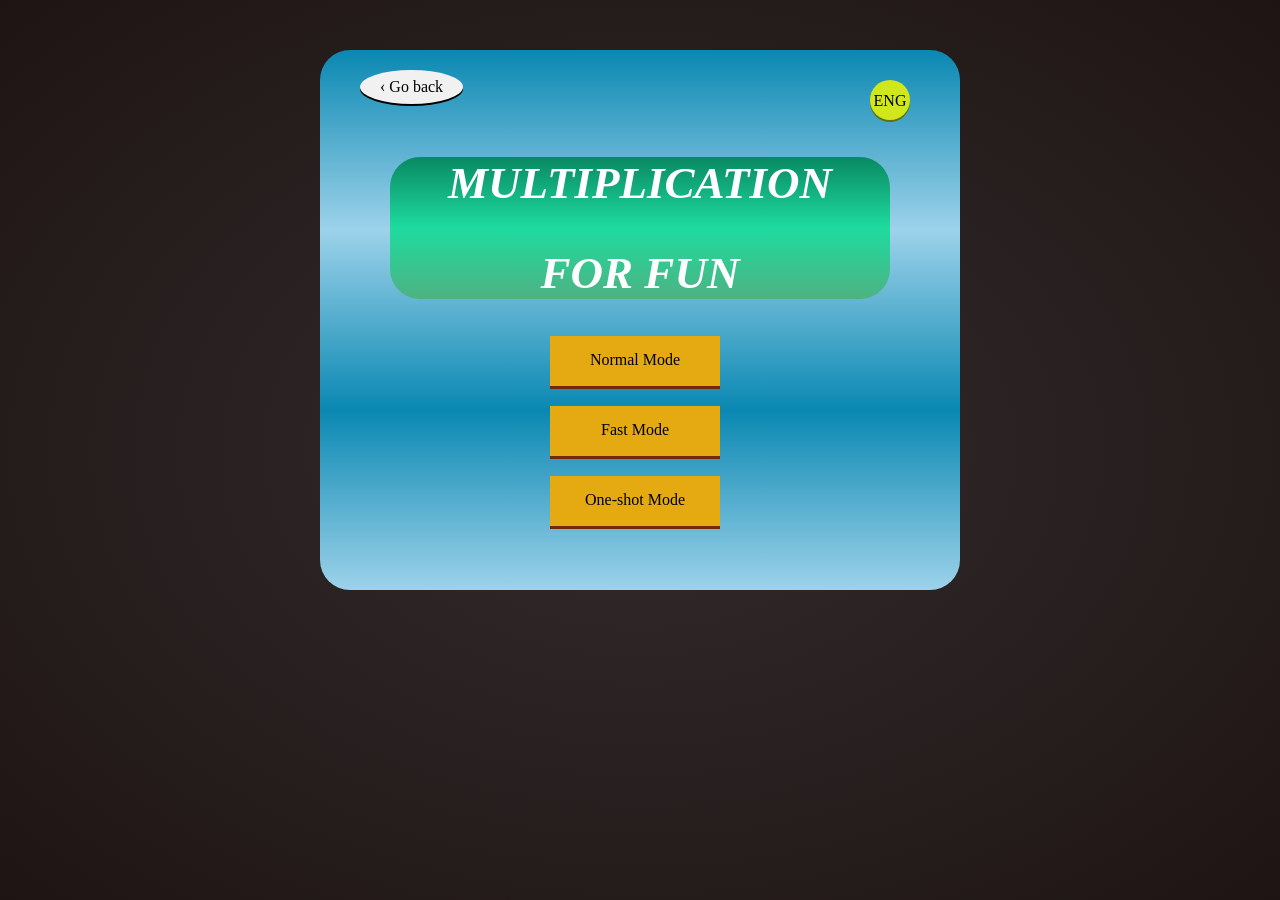
==== index.html @ e3187c35 "Change the Go back button for later extension" ====
<html>
<head>
    <meta charset="UTF-8">
    <meta name="viewport" content="width=device-width, user-scalable=yes, initial-scale=1.0">
    <title>Math game</title>
    <link rel="stylesheet" href="styling.css">
</head>
<body>
    <!--   The game starter-->
    <div id="container1">
        <div id="waste">
            <a id="back1" href="#" class="previous">&#8249; Go back</a>
            <a id="back2" href="#" class="previous ">&#8249; Go back</a>
        </div>
        <div id="language">
            <span id="lang">ENG</span>
        </div>   
        <div id="title">
            <h2 class="math" id="line1">
                MULTIPLICATION
            </h2>
            <h2 class="math" id="line2">
                FOR FUN
            </h2>
        </div>
        <div id="normal" class="mode">
            Normal Mode
        </div>
        <div id="fast" class="mode">
            Fast Mode
        </div>
        <div id="one" class="mode">
            One-shot Mode
        </div>
        <div id="sarcasm">
            HỌC TIẾNG ANH ĐÊ!!!
        </div>
        
        <!--The second page-->
        <div id="second">
           <p id="difficult">
               DIFFICULTY
           </p>
           <div class="row">
                <div id="21" class="difficulty">
                    2 Numbers, 1 digit
                </div>
                <div id="22" class="difficulty">
                    2 Numbers, 2 digits
                </div>
           </div>
           <div class="row">
               <div id="31" class="difficulty">
                    3 Numbers, 1 digit
                </div>
                <div id="32" class="difficulty">
                    3 Numbers, 2 digits
                </div>
           </div>
           <div class="row">
               <div id="2decimal" class="difficulty">
                    2 Decimal Numbers
                </div>
                <div id="3decimal" class="difficulty">
                    3 Decimal Numbers
                </div>
           </div>
        </div>
    </div>
    
    
    <!-- The game content -->
    <div id="container2">
        <div id="score"> 
            <p id="hold">Score:</p>
            <p id="scorevalue">0</p>
        </div>
        <div id="correct">
            Correct
        </div>
        <div id="wrong">
            Wrong
        </div>
        <div id="question">
            
        </div>
        <div id="instruction">
            Choose an answer down here
        </div>
        <div id="choice">
            <div id="box1" class="box">
                
            </div>
            <div id="box2" class="box">
                
            </div>
            <div id="box3" class="box">
                
            </div>
            <div id="box4" class="box">
                
            </div>
        </div>
        <div id="footer">
            <div id="reset" class="foot">
                Reset Game
            </div>
            <div id="timing" class="foot">
                <span id="left"> </span>
            </div>
        </div>
        <div id="gameover">
            <p id="over1">GAME OVER!</p> 
            <p id="over2">YOUR SCORE IS </p>
            <span id="result"> 0</span>
        </div>
    </div>
    
    <script src="javascript.js"></script>
</body>
</html>
---- styling.css ----
html {
    height: 100%;
    background: radial-gradient(ellipse, #332c2c, #1e1414);
}

/*The introduction of the game*/
#container1 {
    width: 600px;
    height: 500px;
    background: linear-gradient( #0a88b2, #9dd2ea, #0a88b2, #9dd2ea);
    margin: 50px auto;
    padding: 20px ;
    border-radius: 30px;
    position: relative;
    display: block;
}

#waste {
    width: 110px;
    height: 10px;
/*    margin-bottom: 10px;*/
    display: block;
}

#back1 {
    padding: 8px 20px;
/*    display: none;*/
}

#back2 {
    display: none;
}

.previous {
    font-family: cursive;
    text-decoration: none;
    display: inline-block;
    padding: 8px 16px;
    left: 20px;
    position: relative;
    box-shadow: 0px 2px black;
    background-color: #f1f1f1;
    color: black;
    border-radius: 50%;
    position: relative;
}

.previous:hover {
    background-color: #1c1919;
    color: white;
    box-shadow: 0px 2px #8c7575;
}

.previous:active {
    box-shadow: 0px 0px #8c7575;
    top: 1px;
}

#language {
    width: 40px;
    height: 40px;
    background-color: #d0e81b;
    text-align: center;
    line-height: 2.6;
    right: 20px;
    position: relative;
    border-radius: 40px;
    margin-left: 550px;
    box-shadow: 0px 2px #64700b;
    cursor: pointer;
    font-family: cursive;
    display: block;
}

#language:hover{
    background-color: #9aad0a;
    color: white;
    box-shadow: 0px 2px #404704;   
}

#language:active{
    box-shadow: 0px 0px black;
    top: 1px;
}

#title {
    background: linear-gradient( #098961, #1edb9f, #4eb283);
    margin-left: 50px;
    width: 500px;
    border-radius: 30px;
    font-style: italic;
    text-align: center;
    font-size: 30px;
    font-weight: 100;
    font-family: cursive;
    color: white;
/*    margin-bottom: 30px;*/
    display: block;
}

.mode {
    width: 170px;
    height: 50px;
    background-color: #e5a912;
    text-align: center;
    font-family: cursive;
    line-height: 3;
    margin:0px 210px 20px;
    box-shadow: 0px 3px #752709;
    position: relative;
    cursor: pointer;
    display: block;
}

.mode:hover{
    background-color: #d8480f;
    color: white;
    text-transform: uppercase;
    box-shadow: 0px 2px #404704;   
}

.mode:active{
    box-shadow: 0px 0px black;
    top: 1px;
}

#sarcasm {
    width: 600px;
    height: 425px;
    background-color: red;
    color: white;
    font-family: cursive;
    top: 80px;
    position: absolute;
    text-align: center;
    font-size: 90px;
    line-height: 2;
    z-index: 2;
    border-radius: 30px;
    display: none;
}

/*///////////////////////////////////////////////////*/
/*Choose the difficulty of the game mode*/
#second {
    display: none;
    width: 600px;
    height: 400px;
    top: 80px;
    position: absolute;
/*    text-align: center;*/

}

#difficult {
    font-style: italic;
    text-align: center;
    font-size: 25px;
    font-family: cursive;
}

.row {
    width: 600px;
    height: 80px;
}

.difficulty {
    text-align: center;
    line-height: 4;
    width: 200px;
    height: 70px;
    font-family: cursive;
    position: relative;
    margin: 0px 15px 50px 65px;
    float: left;
    background-color: #ae6ff2;
    box-shadow: 0px 4px #260549;
    cursor: pointer;
    border-radius: 20px;
}

.difficulty:hover{
    background-color: #d8480f;
    color: white;
    text-transform: uppercase;
    box-shadow: 0px 2px #404704;   
}

.difficulty:active{
    box-shadow: 0px 0px black;
    top: 1px;
}


/*///////////////////////////////////////////////////*/
/*The content of the game*/
#container2 {
    height: 500px;
    width: 600px;
    background-color: #9dd2ea;
    margin: 50px auto;
    padding: 20px ;
    font-family: cursive;
    border-radius: 20px;
/*    box-shadow: 4px 4px #F016DE;*/
    position: relative;
    display: none;
}

#score {
    width: 120px;
    height: 50px;
    background-color: #d0e81b;
    text-align: center;
    line-height: 1;
    right: 20px;
    position: relative;
    margin-left: 500px;
/*    box-shadow: 0px 2px #64700b;*/
    display: block;
    
}

#hold{
    position: absolute;
    margin-left: 15px;
}

#scorevalue {
    position: absolute;
    margin-left: 70px;
}

#correct{
    position: absolute;
    left: 10px;
    background-color: blueviolet;
    color: white;
    padding: 11px;
    display: none;
    
}

#wrong{
    position: absolute;
    left: 10px;
    background-color: chartreuse; 
    color: white;
    padding: 11px;
    display: none;
}

#question{
    width: 300px;
    height: 150px;
    margin: 50px auto 10px auto;
    background-color: brown;
    font-size: 70px;
    text-align: center;
    line-height: 2;
    font-family:Impact, Charcoal, sans-serif;
    box-shadow: 0px 2px black;
}

#instruction{
    width: 340px;
    height: 50px;
    background-color: blueviolet;
    margin: 10px auto;
    text-align: center;
    line-height: 3;
    box-shadow: 0px 2px black;
}

#choice{
    width: 340px;
    height: 80px;
    margin: 5px auto 10px auto;
/*    background-color: black;*/
    
}

.box{
    width: 70px;
    height: 70px;
    float:left;
/*    margin: 10px 10px 10px 10px;*/
    background-color: aliceblue;
    margin-right: 20px;
    box-shadow: 0px 2px rgba(0,0,100, 10);
    text-align: center;
    line-height: 4.0;
    position: relative;/* for the postion of the button*/
/*
    -webkit-transition: all 2s;
    -moz-transition: all 2s;
    -o-transition: all 2s;
    -ms-transition: all 2s;
*/
    transition: all 1s;
    cursor: pointer;
}

.box:hover{
    background-color: darkgreen;
    color: white;
    box-shadow: 0px 2px black;   
}

.box:active{
    box-shadow: 0px 0px black;
    top: 3px;
}

#box4{
    margin-right: 0;
}

#footer{
    width: 300px;
    height: 50px;
    margin: 10px 10px 0px 250px;;
}

.foot {
    line-height: 2.5;
    text-align: center;
    float: left;
    box-shadow: 0px 2px rgba(0,0,0, 10);
    border-radius: 3px;
}

#reset {
    width: 100px;
    height: 40px;
    background-color: deeppink;
    position: relative;
    cursor:pointer;
}

#reset:hover {
    background-color: darkblue;
    color: white;
}

#reset:active {
    box-shadow: 0px 0px black;
    top: 3px;
}

#timing {
    font-size: 19;
    width: 100px;
    height: 45px;
    line-height: 2.5;
    margin-left: 100px;
    background-color: chartreuse;
    box-shadow: 0px 2px rgba(0,0,100, 10);
/*    visibility: hidden;*/
    display: none;
}


#gameover {
    height: 300px;
    width: 610px;
    font-size: 50px;
    text-align: center;
    line-height: 1.5;
    color: white;
    text-transform: uppercase;
    position: absolute;
    top: 120px;
    left: 15px;
    z-index: 2;
    background: linear-gradient(#f7d86a, #f75d04);
    display: none;
}

#over2 {
    position: absolute;
    margin-left: 60px;
    margin-top: 0px;
}

#result {
    position: absolute;
    margin-left: 170px;
    margin-top: 2px;;
}
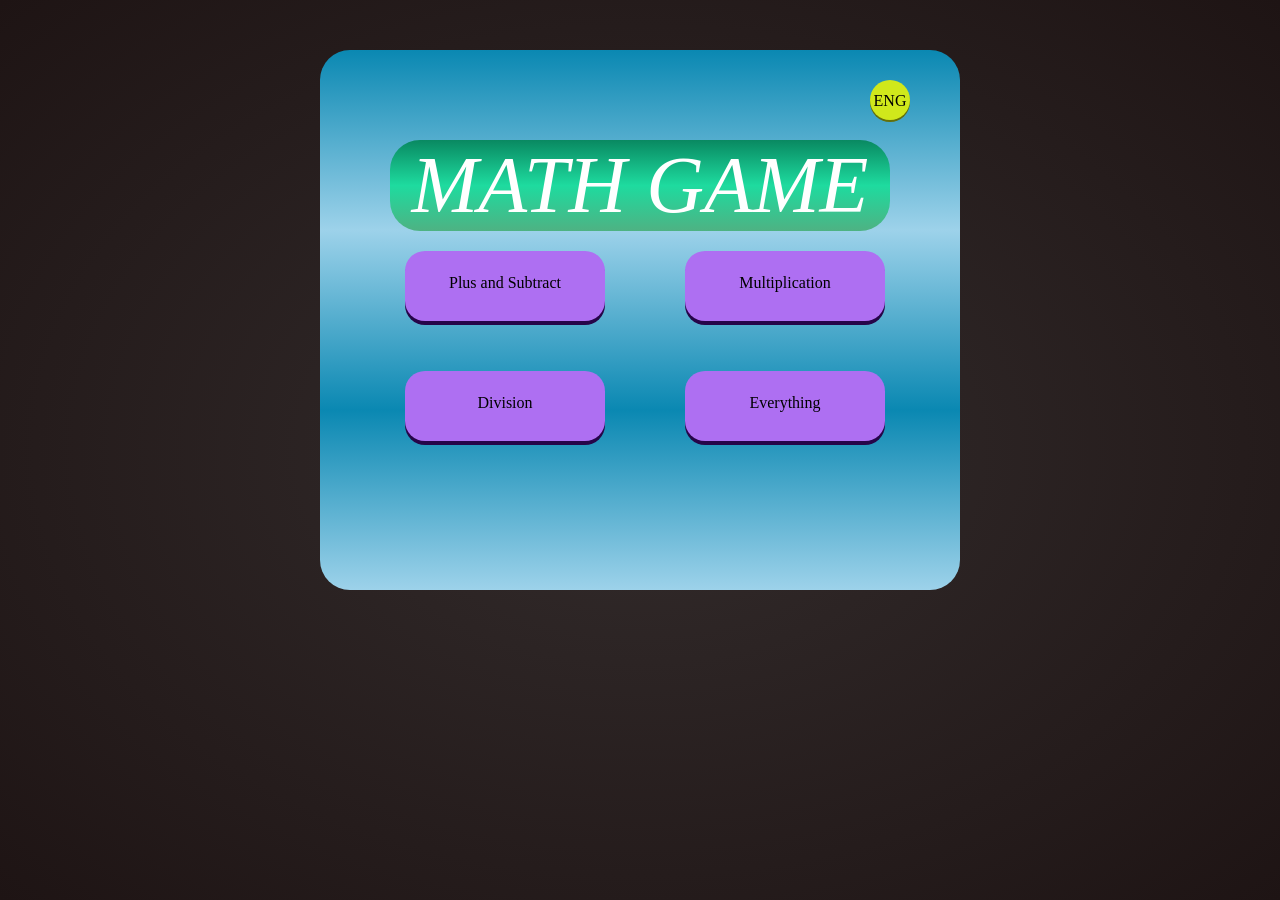
==== commit efbf789b: "Add the style for the first page" ====
--- a/index.html
+++ b/index.html
@@ -14,6 +14,27 @@
         </div>
         <div id="language">
             <span id="lang">ENG</span>
+        </div>
+        <div id="gameTitle">
+            MATH GAME
+        </div>
+        <div id="operations">
+            <div class="line">
+                <div id="PlusSubtract" class="operators">
+                    Plus and Subtract
+                </div>
+                <div id="Multiple" class="operators">
+                    Multiplication
+                </div>
+           </div>
+           <div class="line">
+                <div id="Division" class="operators">
+                    Division
+                </div>
+                <div id="Hyprid" class="operators">
+                    Everything
+                </div>
+           </div>
         </div>   
         <div id="title">
             <h2 class="math" id="line1">
--- a/styling.css
+++ b/styling.css
@@ -24,7 +24,7 @@
 
 #back1 {
     padding: 8px 20px;
-/*    display: none;*/
+    display: none;
 }
 
 #back2 {
@@ -79,6 +79,53 @@
 }
 
 #language:active{
+    box-shadow: 0px 0px black;
+    top: 1px;
+}
+
+#gameTitle {
+    background: linear-gradient( #098961, #1edb9f, #4eb283);
+    margin:20px 50px;
+    width: 500px;
+    border-radius: 30px;
+    font-style: italic;
+    text-align: center;
+    font-size: 80px;
+    font-weight: 100;
+    font-family: cursive;
+    color: white;
+/*    margin-bottom: 30px;*/
+    display: block;
+}
+
+.line {
+    width: 600px;
+    height: 80px;
+}
+
+.operators {
+    text-align: center;
+    line-height: 4;
+    width: 200px;
+    height: 70px;
+    font-family: cursive;
+    position: relative;
+    margin: 0px 15px 50px 65px;
+    float: left;
+    background-color: #ae6ff2;
+    box-shadow: 0px 4px #260549;
+    cursor: pointer;
+    border-radius: 20px;
+}
+
+.operators:hover{
+    background-color: #d8480f;
+    color: white;
+    text-transform: uppercase;
+    box-shadow: 0px 2px #404704;   
+}
+
+.operators:active{
     box-shadow: 0px 0px black;
     top: 1px;
 }
@@ -95,7 +142,7 @@
     font-family: cursive;
     color: white;
 /*    margin-bottom: 30px;*/
-    display: block;
+    display: none;
 }
 
 .mode {
@@ -109,7 +156,7 @@
     box-shadow: 0px 3px #752709;
     position: relative;
     cursor: pointer;
-    display: block;
+    display: none;
 }
 
 .mode:hover{
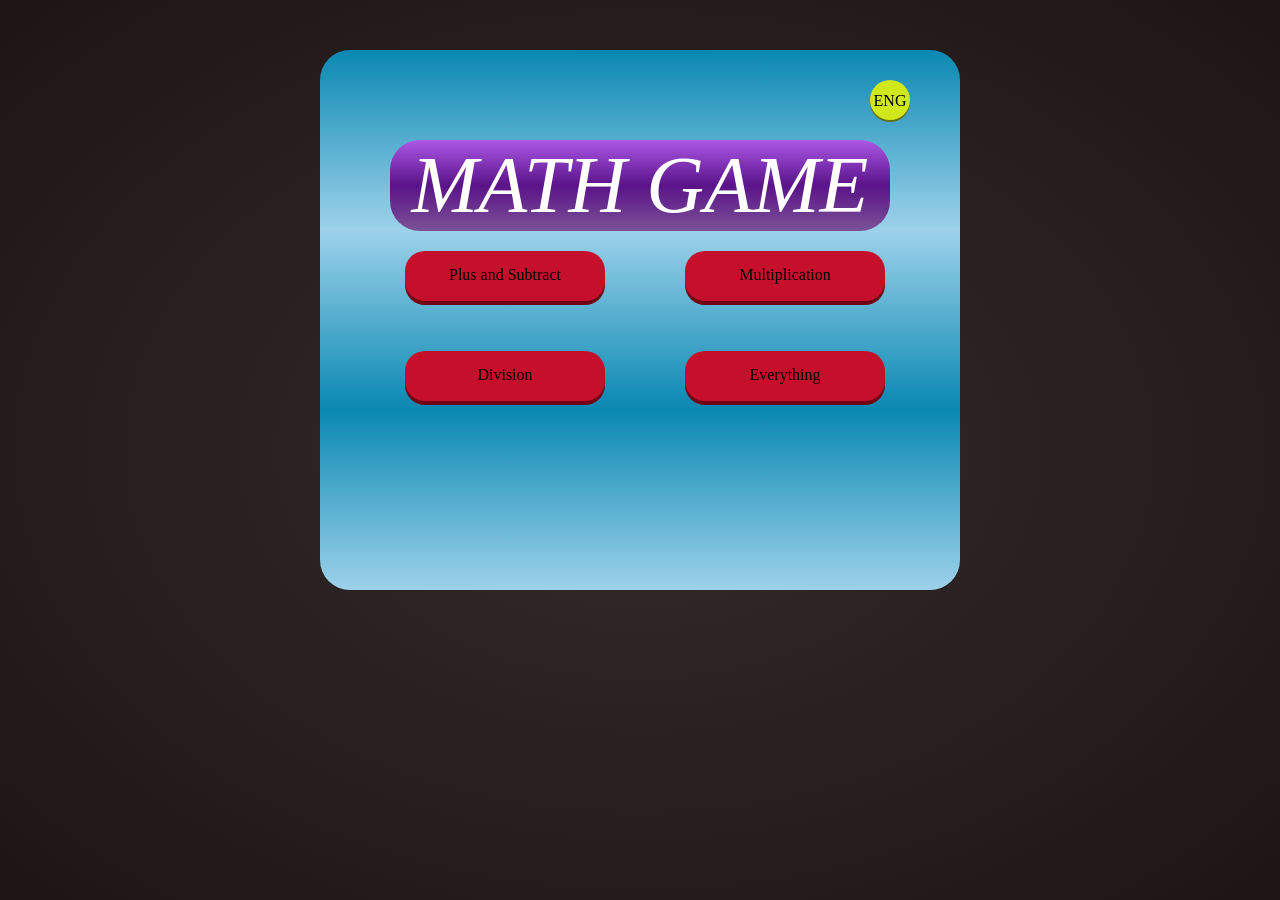
==== commit 5a6acfba: "Add the stle for each button and how they will show up when click the Go back button" ====
--- a/index.html
+++ b/index.html
@@ -35,6 +35,9 @@
                     Everything
                 </div>
            </div>
+        </div>
+        <div id="title1">
+            ADD/SUB FOR FUN
         </div>   
         <div id="title">
             <h2 class="math" id="line1">
@@ -43,6 +46,12 @@
             <h2 class="math" id="line2">
                 FOR FUN
             </h2>
+        </div>
+        <div id="title2">
+            DIVISION FOR FUN
+        </div>
+        <div id="title3">
+            CALCULATION FOR FUN
         </div>
         <div id="normal" class="mode">
             Normal Mode
--- a/styling.css
+++ b/styling.css
@@ -84,7 +84,7 @@
 }
 
 #gameTitle {
-    background: linear-gradient( #098961, #1edb9f, #4eb283);
+    background: linear-gradient( #ac57e5, #5a1389, #7b5296);
     margin:20px 50px;
     width: 500px;
     border-radius: 30px;
@@ -98,6 +98,10 @@
     display: block;
 }
 
+#operations {
+    display: block;
+}
+
 .line {
     width: 600px;
     height: 80px;
@@ -105,21 +109,21 @@
 
 .operators {
     text-align: center;
-    line-height: 4;
+    line-height: 3;
     width: 200px;
-    height: 70px;
+    height: 50px;
     font-family: cursive;
     position: relative;
     margin: 0px 15px 50px 65px;
     float: left;
-    background-color: #ae6ff2;
-    box-shadow: 0px 4px #260549;
+    background-color: #c60f2b;
+    box-shadow: 0px 4px #700414;
     cursor: pointer;
     border-radius: 20px;
 }
 
 .operators:hover{
-    background-color: #d8480f;
+    background-color: #607f05;
     color: white;
     text-transform: uppercase;
     box-shadow: 0px 2px #404704;   
@@ -128,6 +132,21 @@
 .operators:active{
     box-shadow: 0px 0px black;
     top: 1px;
+}
+
+#title1 {
+    background: linear-gradient( #098961, #1edb9f, #4eb283);
+    margin-left: 50px;
+    width: 500px;
+    border-radius: 30px;
+    font-style: italic;
+    text-align: center;
+    font-size: 60px;
+    font-weight: 100;
+    font-family: cursive;
+    color: white;
+    margin: 30px;
+    display: none;
 }
 
 #title {
@@ -142,6 +161,36 @@
     font-family: cursive;
     color: white;
 /*    margin-bottom: 30px;*/
+    display: none;
+}
+
+#title2 {
+    background: linear-gradient( #098961, #1edb9f, #4eb283);
+    margin-left: 50px;
+    width: 500px;
+    border-radius: 30px;
+    font-style: italic;
+    text-align: center;
+    font-size: 60px;
+    font-weight: 100;
+    font-family: cursive;
+    color: white;
+    margin: 30px;
+    display: none;
+}
+
+#title3 {
+    background: linear-gradient( #098961, #1edb9f, #4eb283);
+    margin-left: 50px;
+    width: 500px;
+    border-radius: 30px;
+    font-style: italic;
+    text-align: center;
+    font-size: 60px;
+    font-weight: 100;
+    font-family: cursive;
+    color: white;
+    margin: 30px;
     display: none;
 }
 
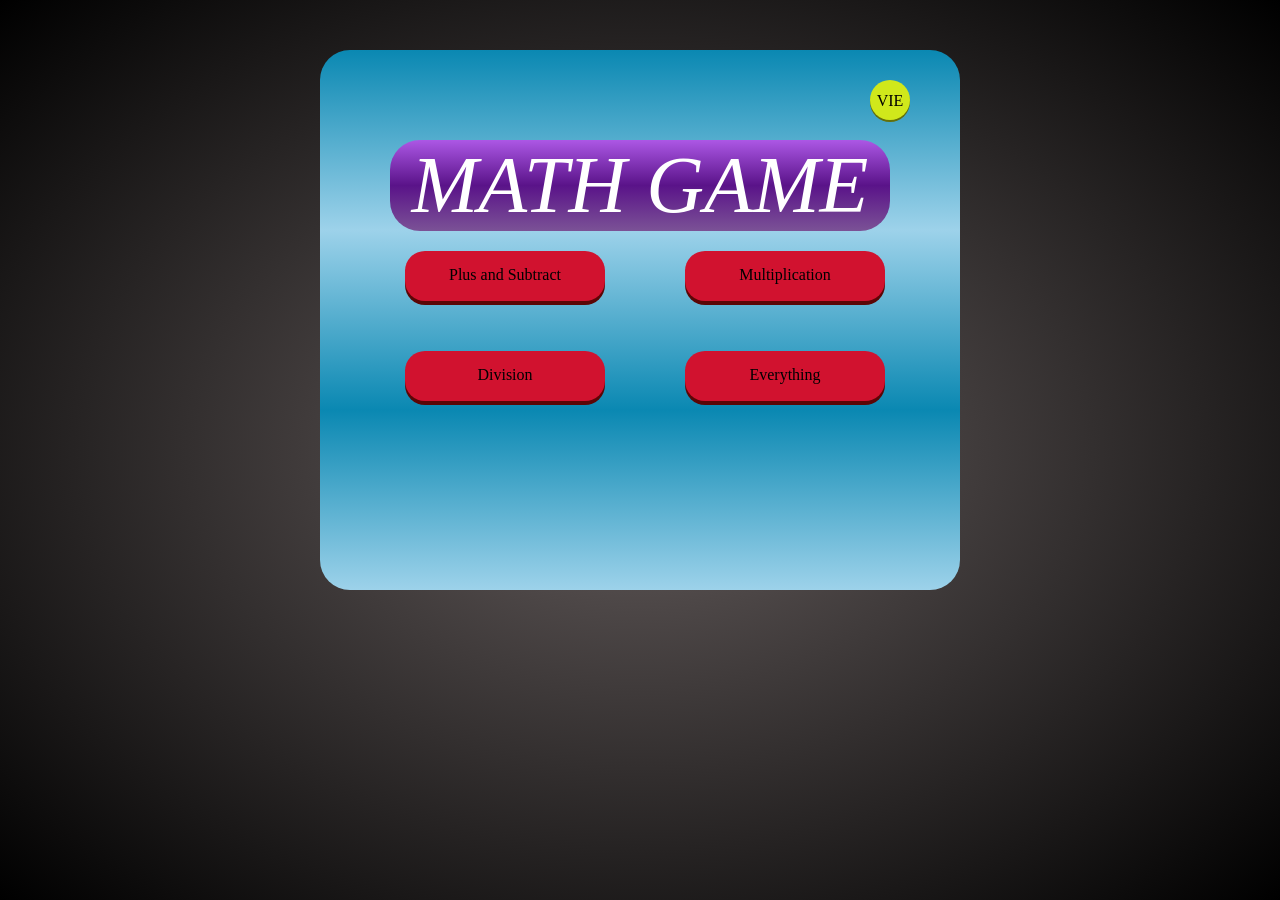
==== commit c4dbf37d: "Fix some typos and change some style" ====
--- a/index.html
+++ b/index.html
@@ -13,7 +13,7 @@
             <a id="back2" href="#" class="previous ">&#8249; Go back</a>
         </div>
         <div id="language">
-            <span id="lang">ENG</span>
+            <span id="lang">VIE</span>
         </div>
         <div id="gameTitle">
             MATH GAME
--- a/styling.css
+++ b/styling.css
@@ -1,6 +1,6 @@
 html {
     height: 100%;
-    background: radial-gradient(ellipse, #332c2c, #1e1414);
+    background: radial-gradient(ellipse, #665e5e,  #000000);
 }
 
 /*The introduction of the game*/
@@ -116,8 +116,8 @@
     position: relative;
     margin: 0px 15px 50px 65px;
     float: left;
-    background-color: #c60f2b;
-    box-shadow: 0px 4px #700414;
+    background-color: #d1122f;
+    box-shadow: 0px 4px #5b0606;
     cursor: pointer;
     border-radius: 20px;
 }
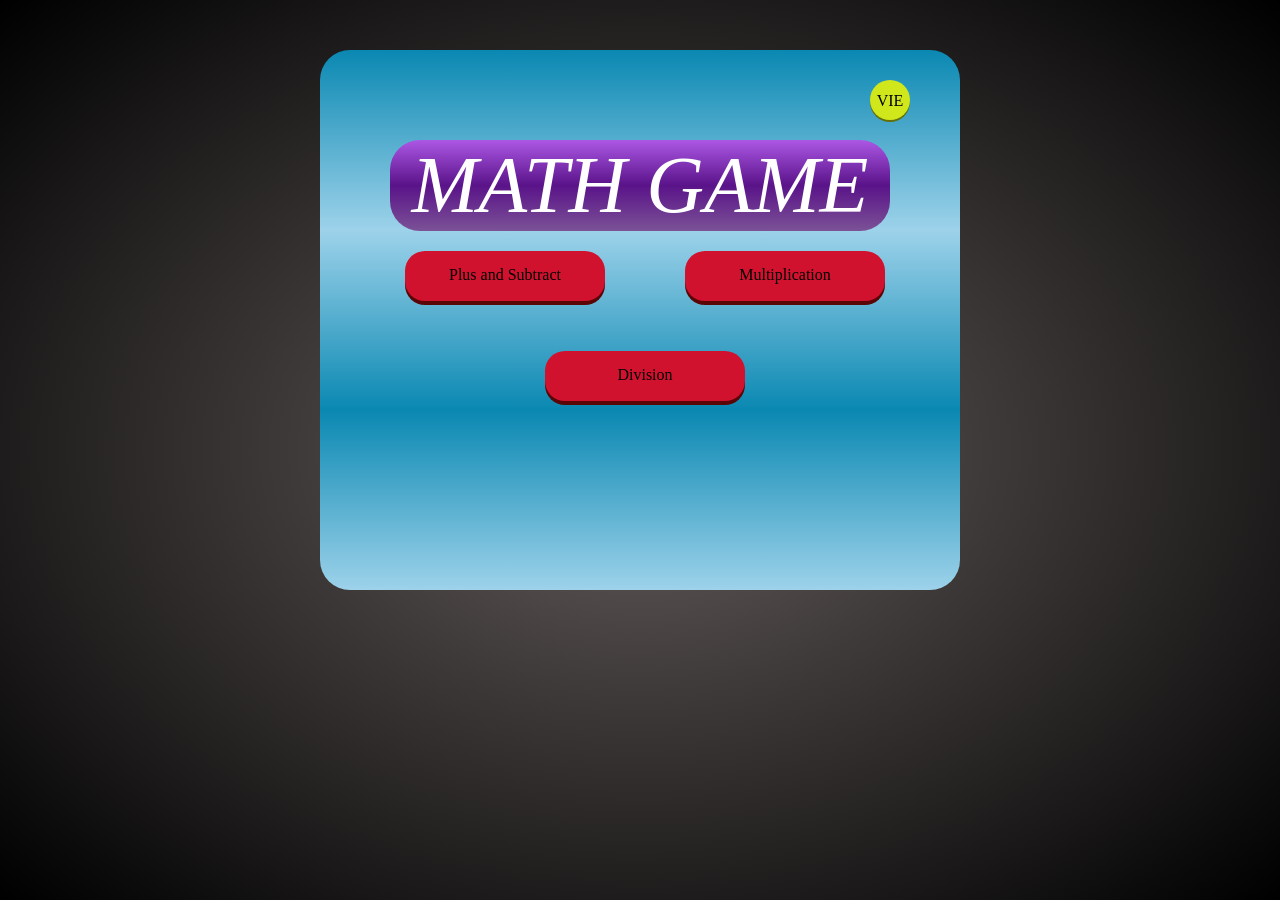
==== commit 5bc35eac: "Add the logo for the browser" ====
--- a/index.html
+++ b/index.html
@@ -2,6 +2,7 @@
 <head>
     <meta charset="UTF-8">
     <meta name="viewport" content="width=device-width, user-scalable=yes, initial-scale=1.0">
+    <link rel="icon" href="image/logo.png">
     <title>Math game</title>
     <link rel="stylesheet" href="styling.css">
 </head>
--- a/styling.css
+++ b/styling.css
@@ -22,14 +22,6 @@
     display: block;
 }
 
-#back1 {
-    padding: 8px 20px;
-    display: none;
-}
-
-#back2 {
-    display: none;
-}
 
 .previous {
     font-family: cursive;
@@ -41,8 +33,10 @@
     box-shadow: 0px 2px black;
     background-color: #f1f1f1;
     color: black;
+    padding: 8px 20px;
     border-radius: 50%;
     position: relative;
+    display: none;
 }
 
 .previous:hover {
@@ -134,6 +128,14 @@
     top: 1px;
 }
 
+#Division {
+    left: 140px;
+}
+
+#Hyprid {
+    display: none;
+}
+
 #title1 {
     background: linear-gradient( #098961, #1edb9f, #4eb283);
     margin-left: 50px;
@@ -285,6 +287,18 @@
 .difficulty:active{
     box-shadow: 0px 0px black;
     top: 1px;
+}
+
+#31 {
+    display: block;
+}
+
+#32 {
+    display: block;
+}
+
+#3decimal {
+    display: block;
 }
 
 
